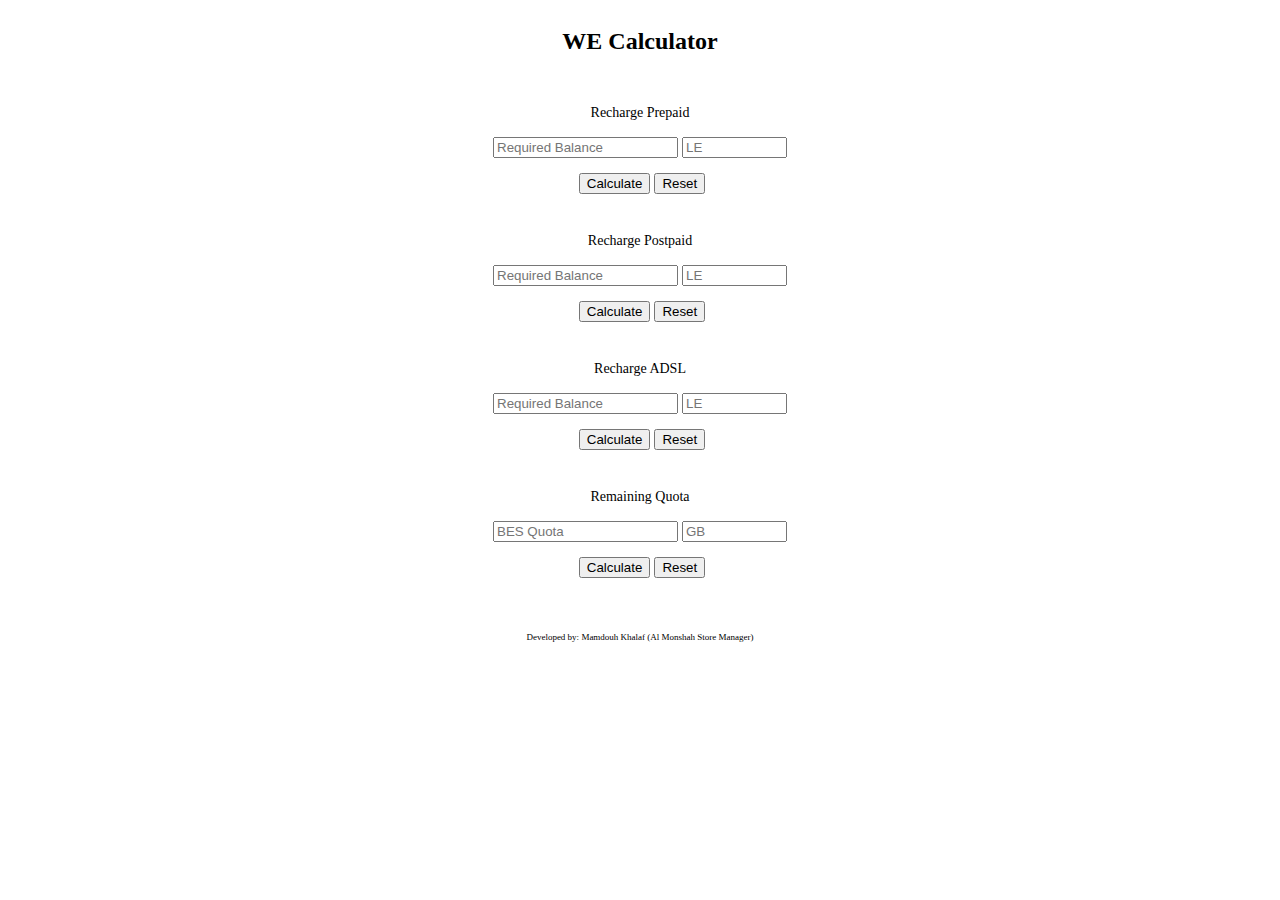
==== beta/index.html @ 70dcf981 "Add files via upload" ====
<!DOCTYPE html>
<html lang="en">
    <head>
        <meta name="viewport" content="width=device-width,initial-scale=1,maximum-scale=1,user-scalable=no" />
        <meta http-equiv="Content-Type" content="text/html;charset=UTF-8" />
        <title>WE Calculator</title>
        <link rel="icon" href="icon.png" />
        <link rel="apple-touch-icon" href="icon.png" />
        <link rel="stylesheet" href="style.css" />
        <script src="javascript.js" async></script>
    </head>
    <body>
        <h2>WE Calculator</h2>
        <br />
        <table class="content">
            <tr><td colspan="2"><label>Recharge Prepaid</label></td></tr>
            <tr>
                <td><input type="number" id="ReqBalancePrepaid" placeholder="Required Balance" maxlength="8" oninput="Check(this)" /></td>
                <td><input type="text" id="RealMoneyPrepaid" placeholder="LE" size="10" readonly /></td>
            </tr>
			<tr>
                <td colspan="2"><input type="button" onclick="CalPrepaid()" value="Calculate" /><input type="reset" value="Reset" onclick="ResetPrepaid()" /></td>
            </tr>
		</table>
        <br />
        <table class="content">
            <tr><td colspan="2"><label>Recharge Postpaid</label></td></tr>
            <tr>
                <td><input type="number" id="ReqBalancePostpaid" placeholder="Required Balance" maxlength="8" oninput="Check(this)" /></td>
                <td><input type="text" id="RealMoneyPostpaid" placeholder="LE" size="10" readonly /></td>
            </tr>
			<tr>
                <td colspan="2"><input type="button" onclick="CalPostpaid()" value="Calculate" /><input type="reset" value="Reset" onclick="ResetPostpaid()" /></td>
			</tr>
		</table>
        <br />
        <table class="content">
            <tr><td colspan="2"><label>Recharge ADSL</label></td></tr>
            <tr>
                <td><input type="number" id="ReqBalanceADSL" placeholder="Required Balance" maxlength="8" oninput="Check(this)" /></td>
                <td><input type="text" id="RealMoneyADSL" placeholder="LE" size="10" readonly /></td>
            </tr>
			<tr>
                <td colspan="2"><input type="button" onclick="CalAdsl()" value="Calculate" /><input type="reset" value="Reset" onclick="ResetAdsl()" /></td>
            </tr>
		</table>
        <br />
        <table class="content">
            <tr><td colspan="2"><label>Remaining Quota</label></td></tr>
            <tr>
                <td><input type="number" id="BESQuota" placeholder="BES Quota" maxlength="14" oninput="Check(this)" /></td>
                <td><input type="text" id="CSTQuota" placeholder="GB" size="10" readonly /></td>
            </tr>
			<tr>
                <td colspan="2"><input type="button" onclick="CalQuota()" value="Calculate" /><input type="reset" value="Reset" onclick="ResetQuota()" /></td>
            </tr>
        </table>
        <br />
        <br />
        <footer>
            <p class="footer">Developed by: Mamdouh Khalaf (Al Monshah Store Manager)</p>
        </footer>
        <br />
    </body>
</html>
---- beta/style.css ----
:root {
    --bg: #fff;
    --color: #000;
}
@media (prefers-color-scheme: dark) {
    :root {
        --bg: #000;
        --color: #fff;
    }
}
body {
    background-color: var(--bg);
    font-family: verdana;
    color: var(--color);
    text-align: center;
    margin: auto;
    width: -webkit-fill-available;
    width: -moz-available;
    min-width: 320px;
    padding: 8px;
}
.content {
    max-width: max-content;
    margin: auto;
}
tr {
    height: 34px;
}
footer {
    display: inline-block;
    font-size: 9px;
    min-width: 300px;
}
input[type="number"] {
    -moz-appearance: textfield;
    appearance: textfield;
    margin: 0;
}
input[type="number"]::-webkit-inner-spin-button,
input[type="number"]::-webkit-outer-spin-button {
    -webkit-appearance: none;
    margin: 0;
}
input[type="button"], [type="reset"] {
    margin: 0px 0px 0px 4px;
}
label {
    font-size: 14px;
}
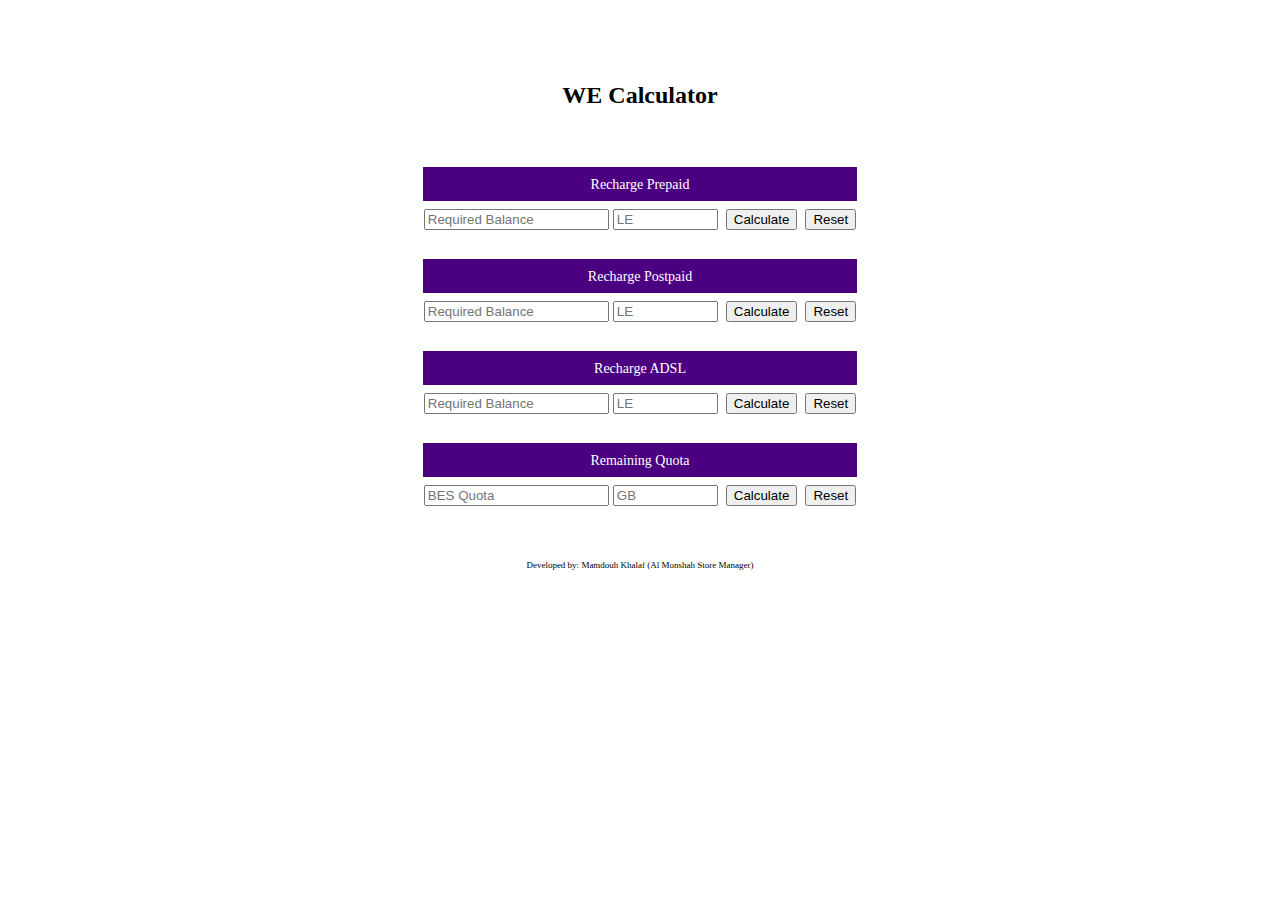
==== commit 90afc88b: "Add files via upload" ====
--- a/beta/index.html
+++ b/beta/index.html
@@ -1,7 +1,7 @@
 <!DOCTYPE html>
 <html lang="en">
     <head>
-        <meta name="viewport" content="width=device-width,initial-scale=1,maximum-scale=1,user-scalable=no" />
+        <meta name="viewport" content="width=device-width,initial-scale=0.80,maximum-scale=1,user-scalable=no" />
         <meta http-equiv="Content-Type" content="text/html;charset=UTF-8" />
         <title>WE Calculator</title>
         <link rel="icon" href="icon.png" />
@@ -10,49 +10,57 @@
         <script src="javascript.js" async></script>
     </head>
     <body>
+        <br />
+        <br />
+        <br />
         <h2>WE Calculator</h2>
         <br />
+        <br />
         <table class="content">
-            <tr><td colspan="2"><label>Recharge Prepaid</label></td></tr>
+            <tr>
+                <td colspan="4" class="label"><label>Recharge Prepaid</label></td>
+            </tr>
             <tr>
                 <td><input type="number" id="ReqBalancePrepaid" placeholder="Required Balance" maxlength="8" oninput="Check(this)" /></td>
                 <td><input type="text" id="RealMoneyPrepaid" placeholder="LE" size="10" readonly /></td>
+                <td><input type="button" onclick="CalPrepaid()" value="Calculate" /></td>
+                <td><input type="reset" value="Reset" onclick="ResetPrepaid()" /></td>
             </tr>
-			<tr>
-                <td colspan="2"><input type="button" onclick="CalPrepaid()" value="Calculate" /><input type="reset" value="Reset" onclick="ResetPrepaid()" /></td>
-            </tr>
-		</table>
+        </table>
         <br />
         <table class="content">
-            <tr><td colspan="2"><label>Recharge Postpaid</label></td></tr>
+            <tr>
+                <td colspan="4" class="label"><label>Recharge Postpaid</label></td>
+            </tr>
             <tr>
                 <td><input type="number" id="ReqBalancePostpaid" placeholder="Required Balance" maxlength="8" oninput="Check(this)" /></td>
                 <td><input type="text" id="RealMoneyPostpaid" placeholder="LE" size="10" readonly /></td>
+                <td><input type="button" onclick="CalPostpaid()" value="Calculate" /></td>
+                <td><input type="reset" value="Reset" onclick="ResetPostpaid()" /></td>
             </tr>
-			<tr>
-                <td colspan="2"><input type="button" onclick="CalPostpaid()" value="Calculate" /><input type="reset" value="Reset" onclick="ResetPostpaid()" /></td>
-			</tr>
-		</table>
+        </table>
         <br />
         <table class="content">
-            <tr><td colspan="2"><label>Recharge ADSL</label></td></tr>
+            <tr>
+                <td colspan="4" class="label"><label>Recharge ADSL</label></td>
+            </tr>
             <tr>
                 <td><input type="number" id="ReqBalanceADSL" placeholder="Required Balance" maxlength="8" oninput="Check(this)" /></td>
                 <td><input type="text" id="RealMoneyADSL" placeholder="LE" size="10" readonly /></td>
+                <td><input type="button" onclick="CalAdsl()" value="Calculate" /></td>
+                <td><input type="reset" value="Reset" onclick="ResetAdsl()" /></td>
             </tr>
-			<tr>
-                <td colspan="2"><input type="button" onclick="CalAdsl()" value="Calculate" /><input type="reset" value="Reset" onclick="ResetAdsl()" /></td>
-            </tr>
-		</table>
+        </table>
         <br />
         <table class="content">
-            <tr><td colspan="2"><label>Remaining Quota</label></td></tr>
+            <tr>
+                <td colspan="4" class="label"><label>Remaining Quota</label></td>
+            </tr>
             <tr>
                 <td><input type="number" id="BESQuota" placeholder="BES Quota" maxlength="14" oninput="Check(this)" /></td>
                 <td><input type="text" id="CSTQuota" placeholder="GB" size="10" readonly /></td>
-            </tr>
-			<tr>
-                <td colspan="2"><input type="button" onclick="CalQuota()" value="Calculate" /><input type="reset" value="Reset" onclick="ResetQuota()" /></td>
+                <td><input type="button" onclick="CalQuota()" value="Calculate" /></td>
+                <td><input type="reset" value="Reset" onclick="ResetQuota()" /></td>
             </tr>
         </table>
         <br />
--- a/beta/style.css
+++ b/beta/style.css
@@ -17,6 +17,7 @@
     width: -webkit-fill-available;
     width: -moz-available;
     min-width: 320px;
+    max-width: 960px;
     padding: 8px;
 }
 .content {
@@ -41,9 +42,14 @@
     -webkit-appearance: none;
     margin: 0;
 }
-input[type="button"], [type="reset"] {
+input[type="button"],
+[type="reset"] {
     margin: 0px 0px 0px 4px;
 }
 label {
     font-size: 14px;
-}+    color: white;
+}
+.label {
+    background-color: indigo;
+}
